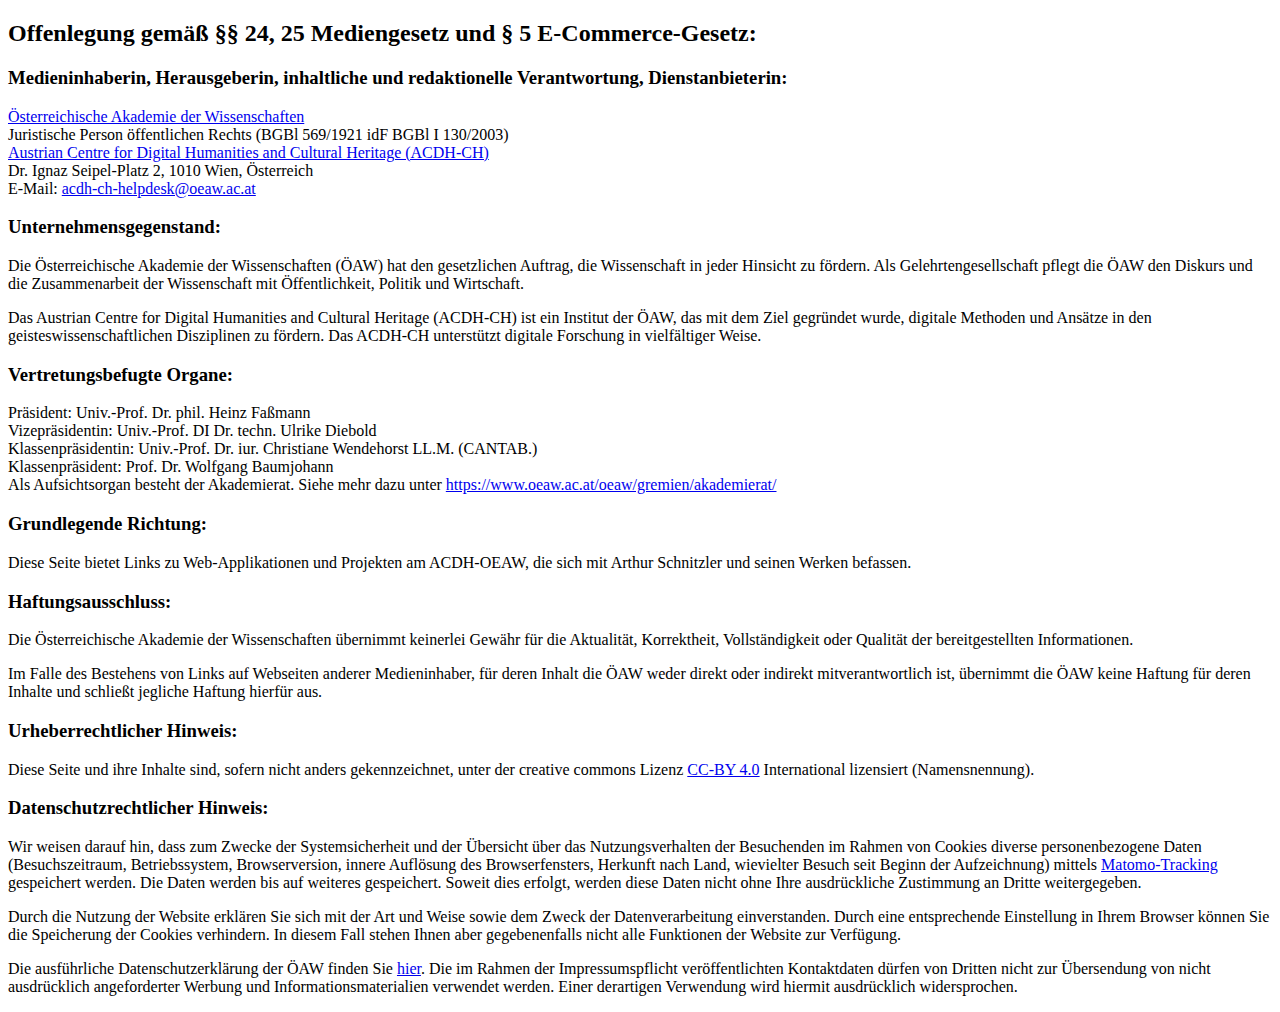
==== impressum.html @ 0f8b455c "anpassungen, impressum" ====
<!DOCTYPE html>
<html lang="en-US">
    <head>
        <meta charset="UTF-8">
        <meta http-equiv="X-UA-Compatible" content="IE=edge">
        <meta name="viewport" content="width=device-width, initial-scale=1, shrink-to-fit=no">
        <meta name="mobile-web-app-capable" content="yes">
        <meta name="apple-mobile-web-app-capable" content="yes">
        <meta name="apple-mobile-web-app-title" content="Impressum">
        <link rel="profile" href="http://gmpg.org/xfn/11">
        <link rel="icon" type="image/png" href="images/favicon.png">
        <title>Impressum</title>
        
    </head>
    <body class="home">
        <h2>Offenlegung gemäß §§ 24, 25 Mediengesetz und § 5 E-Commerce-Gesetz:</h2>
        <h3>Medieninhaberin, Herausgeberin, inhaltliche und redaktionelle Verantwortung, Dienstanbieterin:</h3>
        <p><a href="https://www.oeaw.ac.at">Österreichische Akademie der Wissenschaften</a> <br>
        Juristische Person öffentlichen Rechts (BGBl 569/1921 idF BGBl I 130/2003) <br>
        <a href="https://acdh.oeaw.ac.at">Austrian Centre for Digital Humanities and Cultural Heritage (ACDH-CH)</a> <br>
        Dr. Ignaz Seipel-Platz 2, 1010 Wien, Österreich <br>
        E-Mail: <a href="mailto:acdh-ch-helpdesk@oeaw.ac.at">acdh-ch-helpdesk@oeaw.ac.at</a></p>
        <h3>Unternehmensgegenstand:</h3>
        <p>Die Österreichische Akademie der Wissenschaften (ÖAW) hat den gesetzlichen Auftrag, die Wissenschaft
        in jeder Hinsicht zu fördern. Als Gelehrtengesellschaft pflegt die ÖAW den Diskurs und die
        Zusammenarbeit der Wissenschaft mit Öffentlichkeit, Politik und Wirtschaft.</p>
        <p>Das Austrian Centre for Digital Humanities and Cultural Heritage (ACDH-CH) ist ein Institut der ÖAW,
        das mit dem Ziel gegründet wurde, digitale Methoden und Ansätze in den geisteswissenschaftlichen
        Disziplinen zu fördern. Das ACDH-CH unterstützt digitale Forschung in vielfältiger Weise.</p>
        <h3>Vertretungsbefugte Organe:</h3>
        <p>Präsident: Univ.-Prof. Dr. phil. Heinz Faßmann <br>
        Vizepräsidentin: Univ.-Prof. DI Dr. techn. Ulrike Diebold <br>
        Klassenpräsidentin: Univ.-Prof. Dr. iur. Christiane Wendehorst LL.M. (CANTAB.) <br>
        Klassenpräsident: Prof. Dr. Wolfgang Baumjohann <br>
        Als Aufsichtsorgan besteht der Akademierat. Siehe mehr dazu unter
        <a href="https://www.oeaw.ac.at/oeaw/gremien/akademierat/">https://www.oeaw.ac.at/oeaw/gremien/akademierat/</a></p>
        <h3>Grundlegende Richtung:</h3>
        <p>Diese Seite bietet Links zu Web-Applikationen und Projekten am ACDH-OEAW, die sich mit Arthur Schnitzler und seinen Werken befassen.</p>
        <h3>Haftungsausschluss:</h3>
        <p>Die Österreichische Akademie der Wissenschaften übernimmt keinerlei Gewähr für die Aktualität,
        Korrektheit, Vollständigkeit oder Qualität der bereitgestellten Informationen.</p>
        <p>Im Falle des Bestehens von Links auf Webseiten anderer Medieninhaber, für deren Inhalt die ÖAW weder
        direkt oder indirekt mitverantwortlich ist, übernimmt die ÖAW keine Haftung für deren Inhalte und
        schließt jegliche Haftung hierfür aus.</p>
        <h3>Urheberrechtlicher Hinweis:</h3>
        <p>Diese Seite und ihre Inhalte sind, sofern nicht anders gekennzeichnet, unter der creative commons
        Lizenz <a href="http://creativecommons.org/licenses/by/4.0/">CC-BY 4.0</a> International lizensiert
        (Namensnennung).</p>
        <h3>Datenschutzrechtlicher Hinweis:</h3>
        <p>Wir weisen darauf hin, dass zum Zwecke der Systemsicherheit und der Übersicht über das
        Nutzungsverhalten der Besuchenden im Rahmen von Cookies diverse personenbezogene Daten
        (Besuchszeitraum, Betriebssystem, Browserversion, innere Auflösung des Browserfensters, Herkunft
        nach Land, wievielter Besuch seit Beginn der Aufzeichnung) mittels
        <a href="https://matomo.org/">Matomo-Tracking</a> gespeichert werden. Die Daten werden bis auf weiteres
        gespeichert. Soweit dies erfolgt, werden diese Daten nicht ohne Ihre ausdrückliche Zustimmung an
        Dritte weitergegeben.</p>
        <p>Durch die Nutzung der Website erklären Sie sich mit der Art und Weise sowie dem Zweck der
        Datenverarbeitung einverstanden. Durch eine entsprechende Einstellung in Ihrem Browser können Sie
        die Speicherung der Cookies verhindern. In diesem Fall stehen Ihnen aber gegebenenfalls nicht alle
        Funktionen der Website zur Verfügung.</p>
        <p>Die ausführliche Datenschutzerklärung der ÖAW finden Sie
        <a href="https://www.oeaw.ac.at/oeaw/datenschutz">hier</a>. Die im Rahmen der Impressumspflicht
        veröffentlichten Kontaktdaten dürfen von Dritten nicht zur Übersendung von nicht ausdrücklich
        angeforderter Werbung und Informationsmaterialien verwendet werden. Einer derartigen Verwendung wird
        hiermit ausdrücklich widersprochen.</p>
    </body>
</html>
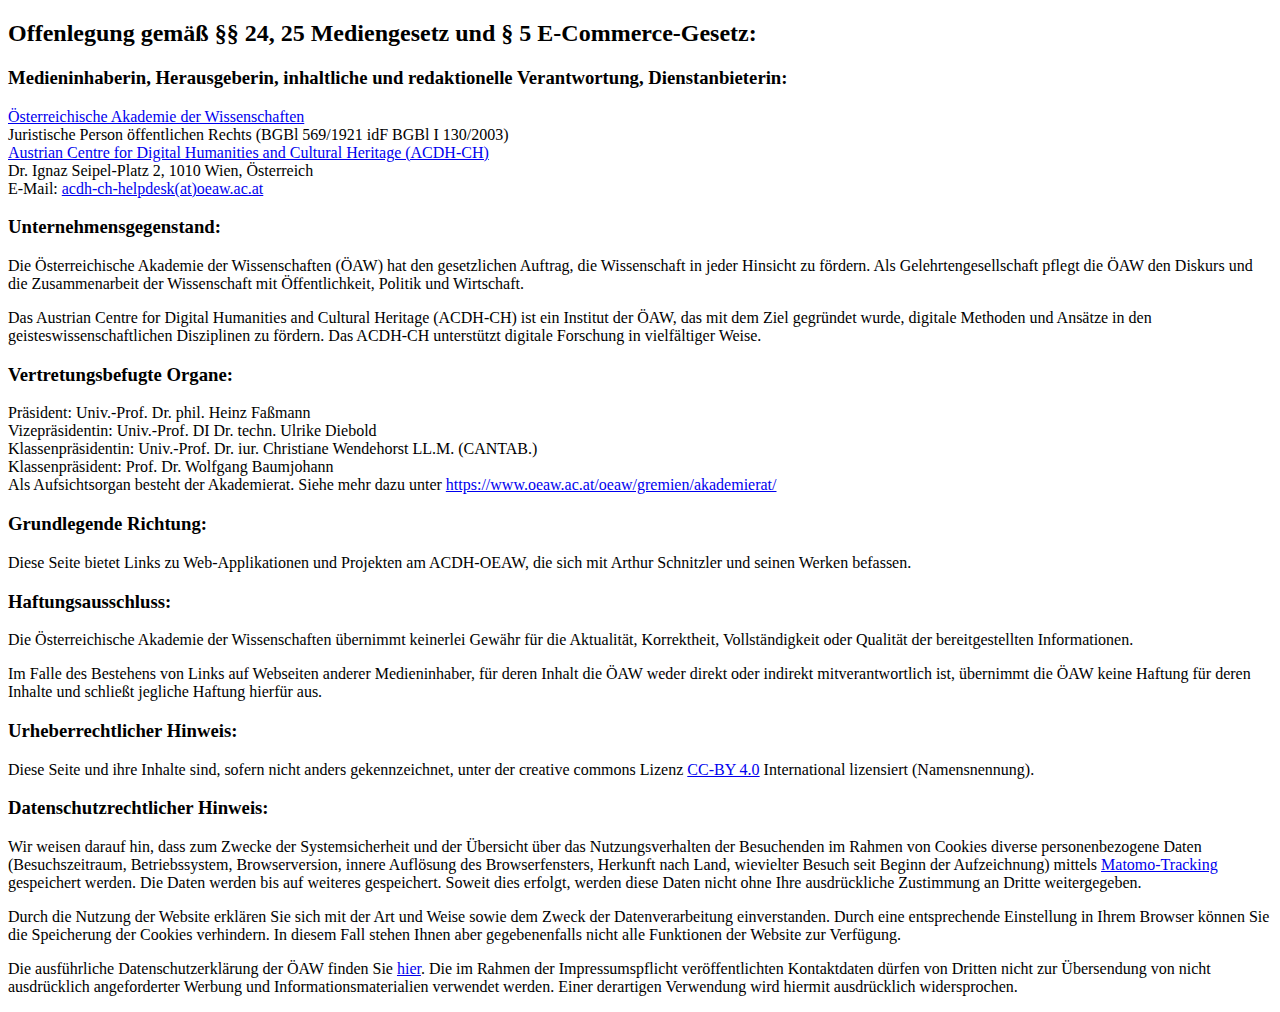
==== commit 168983a0: "anpassung mikrofilme" ====
--- a/impressum.html
+++ b/impressum.html
@@ -19,7 +19,7 @@
         Juristische Person öffentlichen Rechts (BGBl 569/1921 idF BGBl I 130/2003) <br>
         <a href="https://acdh.oeaw.ac.at">Austrian Centre for Digital Humanities and Cultural Heritage (ACDH-CH)</a> <br>
         Dr. Ignaz Seipel-Platz 2, 1010 Wien, Österreich <br>
-        E-Mail: <a href="mailto:acdh-ch-helpdesk@oeaw.ac.at">acdh-ch-helpdesk@oeaw.ac.at</a></p>
+        E-Mail: <a href="mailto:acdh-ch-helpdesk@oeaw.ac.at">acdh-ch-helpdesk(at)oeaw.ac.at</a></p>
         <h3>Unternehmensgegenstand:</h3>
         <p>Die Österreichische Akademie der Wissenschaften (ÖAW) hat den gesetzlichen Auftrag, die Wissenschaft
         in jeder Hinsicht zu fördern. Als Gelehrtengesellschaft pflegt die ÖAW den Diskurs und die
